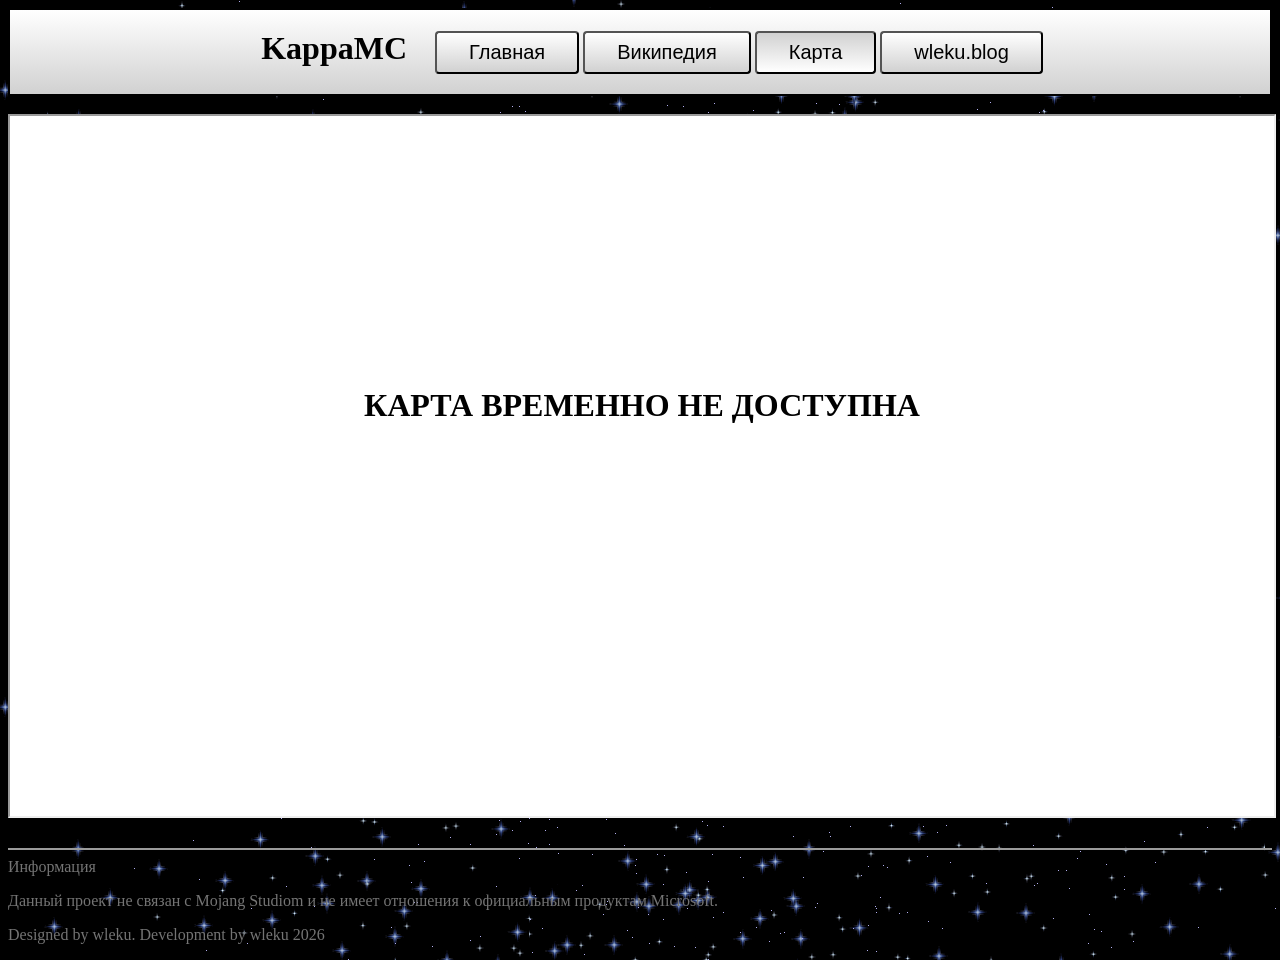
==== map/index.html @ 7cdc4f3c "Updated website" ====
<!DOCTYPE html>
<html lang="en">
<head>
    <meta charset="UTF-8">
    <meta name="viewport" content="width=device-width, initial-scale=1.0">
    <link href="index.css" rel="stylesheet">

    <link rel="icon" href="icon.png" type="image/png">
    <title>KappaMC\Карта</title>
</head>
<body>

    <center>
        <div class="nav" id="nav">
            <h1 class="nav_text">KappaMC</h1>
            <a href="/"><button class="nav_button">Главная</button></a>
            <a href="/wiki/"><button class="nav_button">Википедия</button></a>
            <a href="#"><button class="nav_button_active">Карта</button></a>
            <a href="https://wleku.blog"><button class="nav_button">wleku.blog</button></a>
        </div>
    </center>

    <br>
    <iframe src="/map/map_inactive/"></iframe>
    <br>

    <br><hr>

    <div class="about">
        <a class="copyright" href="/contact/">Информация</a>
        <p class="copyright">Данный проект не связан с Mojang Studiom и не имеет отношения к официальным продуктам Microsoft.</p> 
        <p class="copyright">Designed by wleku. Development by wleku 2026</p>
    </div>

        <script>
        const nav = document.getElementById("nav");

        window.addEventListener('scroll', () => {
            if (window.innerWidth < 768) {   
                if (window.scrollY < 30) {
                    nav.style.position = 'relative';
                } else {
                    nav.style.position = 'fixed';
                    
                }
            } else {
                nav.style.position = 'relative';
            }
        });

        function copyText() {
            // Получаем текст из элемента
            var text = document.getElementById("text-to-copy").innerText;
            
            // Копируем в буфер обмена
            navigator.clipboard.writeText(text).then(function() {
                alert("Текст скопирован!");
            }).catch(function(err) {
                console.error("Ошибка при копировании: ", err);
            });
        }
        
    </script>
    
</body>
</html>
---- map/index.css ----
body {
    background-color:cornflowerblue;
    background-image: url('start2.gif');
}

.nav {
    border: 2px solid;
    padding: 20px;
    background-image: linear-gradient(white, rgb(209, 209, 209));
    position: relative;
    display: block;
}

iframe {
    background-color: aliceblue;
    width: 100%;
    height: 700px;
}

.nav_text {
    display: inline;
    padding: 24px;
}

.nav_button {
    font-size: 20px;
    padding: 8px 32px;
}

.nav_button_active {
    font-size: 20px;
    padding: 8px 32px;
    background-image: linear-gradient(rgb(209, 209, 209), white);
}

.header {
    border: 2px solid;
    padding: 20px;
    width: 50%;

    border-radius: 8px;
    background-image: linear-gradient(white, rgb(209, 209, 209));
}

.blog {
    border: 2px solid;
    padding: 20px;
    width: 35%;

    border-radius: 8px;
    background-image: linear-gradient(white, rgb(209, 209, 209));
}

.header_text {
    font-size: 20px;
}

.ip {
    font-weight: 600;
    font-size: 24px;
}

button {
    background-image: linear-gradient(white, rgb(209, 209, 209));
    transition: background-image 0.2s;
    border-radius: 4px;
}

button:hover {
    background-image: linear-gradient(rgb(209, 209, 209), white);
    transition: background-image 0.2s;
}


hr {
    border: none; /* Removes the default border */
    height: 2px; /* Sets the thickness of the line */
    background-color: rgb(155, 155, 155); /* Sets the color */
}

.copyright {
    color: rgb(116, 116, 116);
    text-decoration: none;
}

@media (max-width: 768px) {
    .nav {
        border: 2px solid;
        padding: 0px;
        background-image: linear-gradient(white, rgb(209, 209, 209));
        position: relative;
        display: block;
    }

    .nav_text {
        display: flex;
        justify-content: center;
        padding: 2px;
        font-size: 24px;
    }

    .nav_button {
        font-size: 16px;
        padding: 8px 16px;
        justify-content: center;
        align-items: center;
        margin: 4px;
    }

    .nav_button_active {
        font-size: 16px;
        padding: 8px 16px;
        justify-content: center;
        align-items: center;
        margin: 4px;
    }

    .header {
        border: 2px solid;
        padding: 20px;
        width: 50%;
        font-size: 15px;

        border-radius: 8px;
        background-image: linear-gradient(white, rgb(209, 209, 209));
    }

    .blog {
        width: 60%;

        border-radius: 8px;
        background-image: linear-gradient(white, rgb(209, 209, 209));
    }

    .header_text {
        font-size: 16px;
    }
}
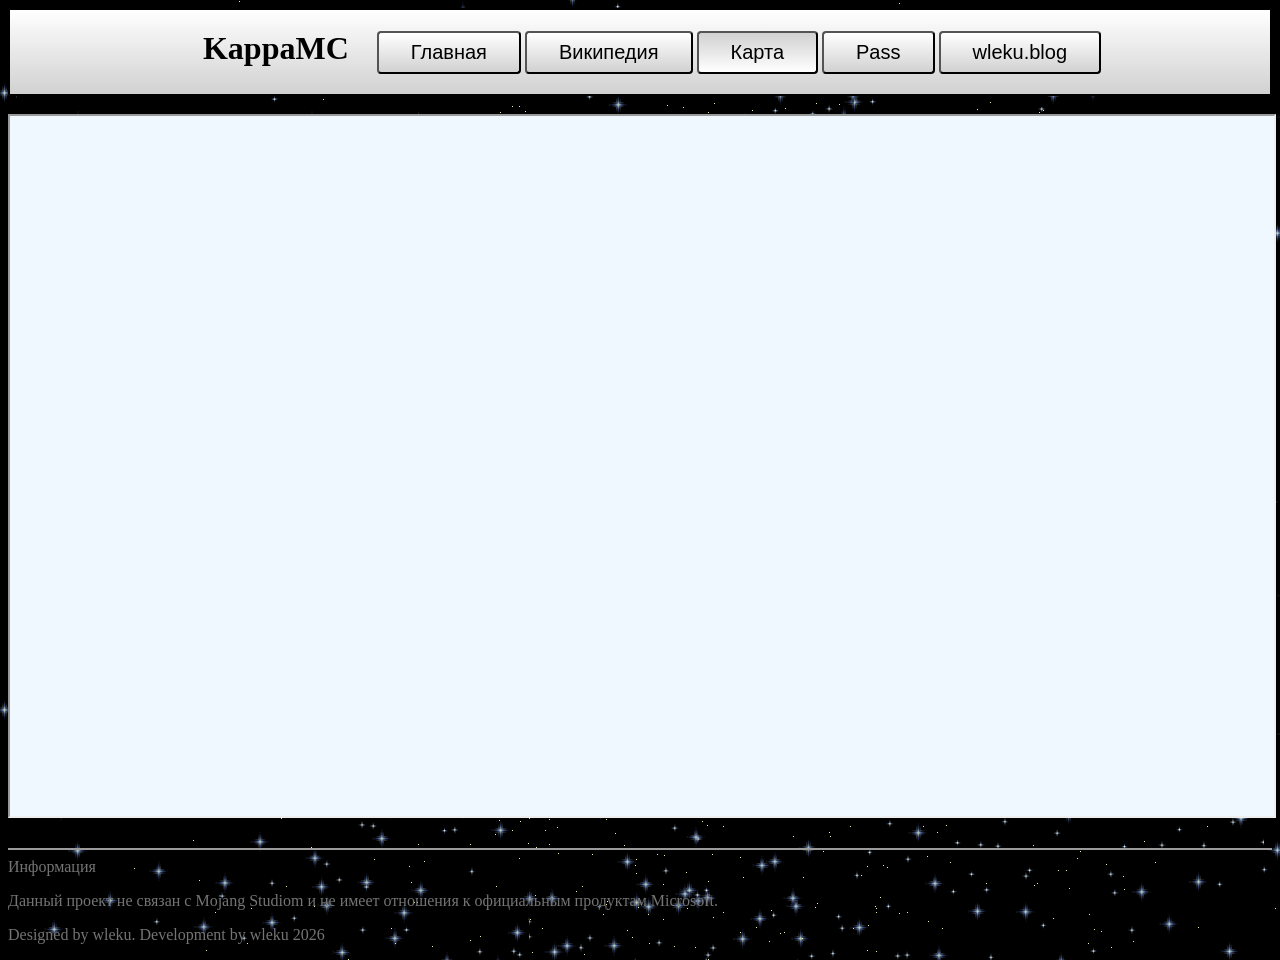
==== commit 0bd9af17: "Added page for form for get access to server" ====
--- a/map/index.html
+++ b/map/index.html
@@ -6,6 +6,8 @@
     <link href="index.css" rel="stylesheet">
 
     <link rel="icon" href="icon.png" type="image/png">
+    
+    <!-- <meta http-equiv="refresh" content="0; URL='http://d1.linterna.cloud:4100/'"> -->
     <title>KappaMC\Карта</title>
 </head>
 <body>
@@ -16,12 +18,13 @@
             <a href="/"><button class="nav_button">Главная</button></a>
             <a href="/wiki/"><button class="nav_button">Википедия</button></a>
             <a href="#"><button class="nav_button_active">Карта</button></a>
+            <a href="/pass/"><button class="nav_button">Pass</button></a>
             <a href="https://wleku.blog"><button class="nav_button">wleku.blog</button></a>
         </div>
     </center>
 
     <br>
-    <iframe src="/map/map_inactive/"></iframe>
+    <iframe src="https://aternos.online/frame/map"></iframe>
     <br>
 
     <br><hr>
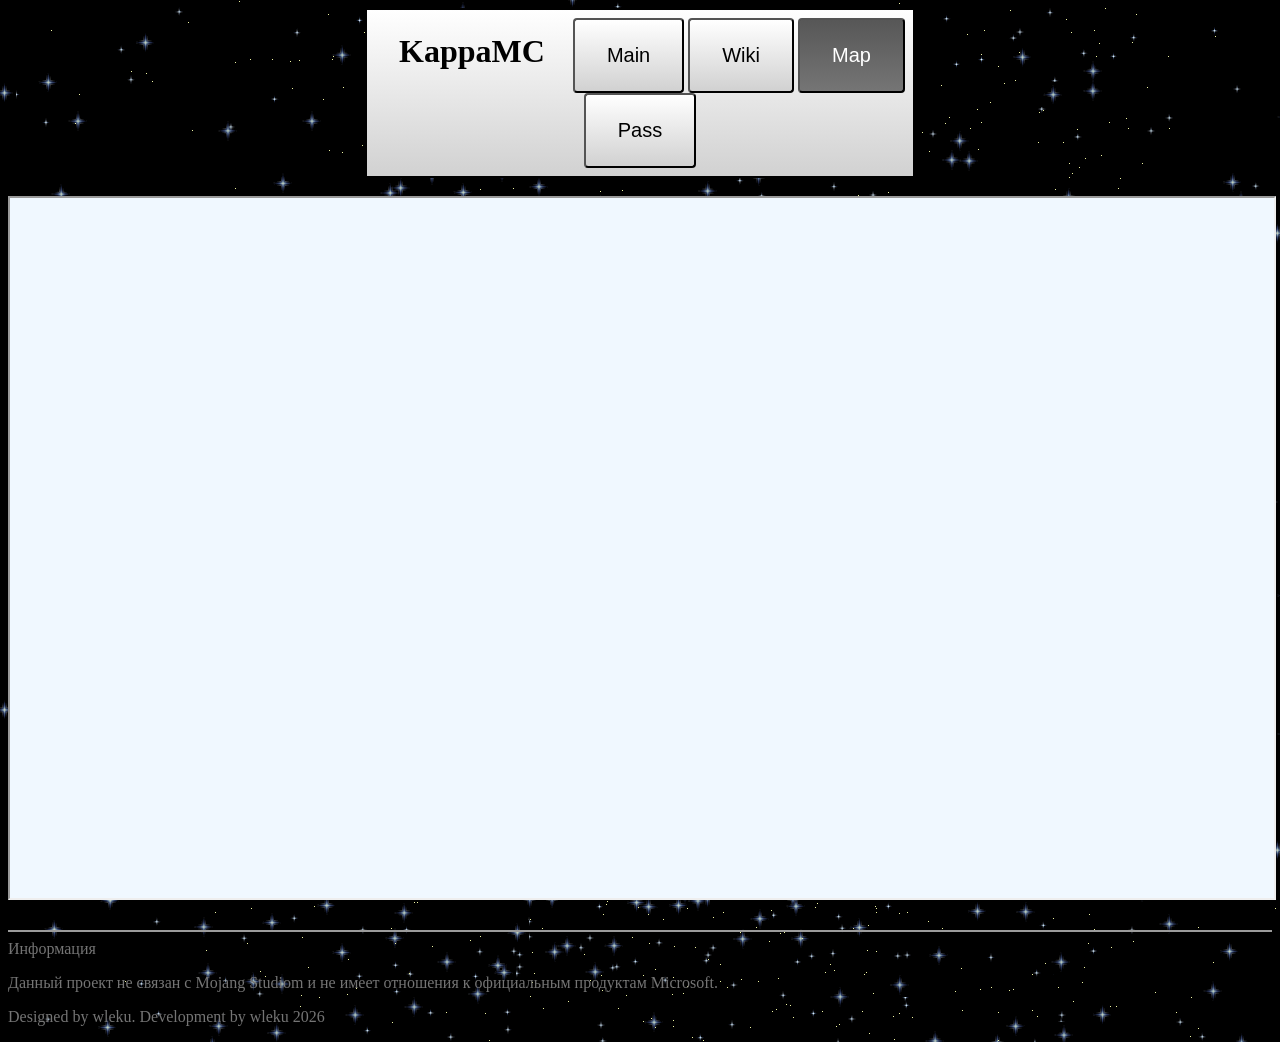
==== commit fe9ccaec: "Translated into English" ====
--- a/map/index.html
+++ b/map/index.html
@@ -15,11 +15,10 @@
     <center>
         <div class="nav" id="nav">
             <h1 class="nav_text">KappaMC</h1>
-            <a href="/"><button class="nav_button">Главная</button></a>
-            <a href="/wiki/"><button class="nav_button">Википедия</button></a>
-            <a href="#"><button class="nav_button_active">Карта</button></a>
+            <a href="/"><button class="nav_button">Main</button></a>
+            <a href="/wiki/"><button class="nav_button">Wiki</button></a>
+            <a href="#"><button class="nav_button_active">Map</button></a>
             <a href="/pass/"><button class="nav_button">Pass</button></a>
-            <a href="https://wleku.blog"><button class="nav_button">wleku.blog</button></a>
         </div>
     </center>
 
--- a/map/index.css
+++ b/map/index.css
@@ -5,16 +5,11 @@
 
 .nav {
     border: 2px solid;
-    padding: 20px;
+    padding: 8px;
+    width: 42%;
     background-image: linear-gradient(white, rgb(209, 209, 209));
     position: relative;
     display: block;
-}
-
-iframe {
-    background-color: aliceblue;
-    width: 100%;
-    height: 700px;
 }
 
 .nav_text {
@@ -24,19 +19,29 @@
 
 .nav_button {
     font-size: 20px;
-    padding: 8px 32px;
+    padding: 24px 32px;
+}
+
+button {
+    font-size: 20px;
+    padding: 12px 32px;
 }
 
 .nav_button_active {
     font-size: 20px;
-    padding: 8px 32px;
-    background-image: linear-gradient(rgb(209, 209, 209), white);
+    padding: 24px 32px;
+    color: white;
+    background-image: linear-gradient(rgb(87, 87, 87), rgb(117, 117, 117));
+}
+
+.nav_button_active:hover {
+    background-image: linear-gradient(rgb(87, 87, 87), rgb(117, 117, 117));
 }
 
 .header {
     border: 2px solid;
     padding: 20px;
-    width: 50%;
+    width: 36%;
 
     border-radius: 8px;
     background-image: linear-gradient(white, rgb(209, 209, 209));
@@ -45,7 +50,7 @@
 .blog {
     border: 2px solid;
     padding: 20px;
-    width: 35%;
+    width: 24%;
 
     border-radius: 8px;
     background-image: linear-gradient(white, rgb(209, 209, 209));
@@ -58,6 +63,12 @@
 .ip {
     font-weight: 600;
     font-size: 24px;
+}
+
+iframe {
+    background-color: aliceblue;
+    width: 100%;
+    height: 700px;
 }
 
 button {
@@ -78,6 +89,15 @@
     background-color: rgb(155, 155, 155); /* Sets the color */
 }
 
+.white {
+    color: white;
+}
+
+.text-to-copy {
+    position: fixed;
+    font-size: 0px;
+}
+
 .copyright {
     color: rgb(116, 116, 116);
     text-decoration: none;
@@ -86,6 +106,7 @@
 @media (max-width: 768px) {
     .nav {
         border: 2px solid;
+        width: 95%;
         padding: 0px;
         background-image: linear-gradient(white, rgb(209, 209, 209));
         position: relative;
@@ -107,6 +128,15 @@
         margin: 4px;
     }
 
+    
+    button {
+        font-size: 16px;
+        padding: 8px 16px;
+        justify-content: center;
+        align-items: center;
+        margin: 4px;
+    }
+
     .nav_button_active {
         font-size: 16px;
         padding: 8px 16px;
@@ -118,11 +148,15 @@
     .header {
         border: 2px solid;
         padding: 20px;
-        width: 50%;
+        width: 85%;
         font-size: 15px;
 
         border-radius: 8px;
         background-image: linear-gradient(white, rgb(209, 209, 209));
+    }
+
+    .header_text {
+        font-size: 16px;
     }
 
     .blog {
@@ -132,7 +166,7 @@
         background-image: linear-gradient(white, rgb(209, 209, 209));
     }
 
-    .header_text {
-        font-size: 16px;
+    .white {
+        font-size: 20px;
     }
 }
